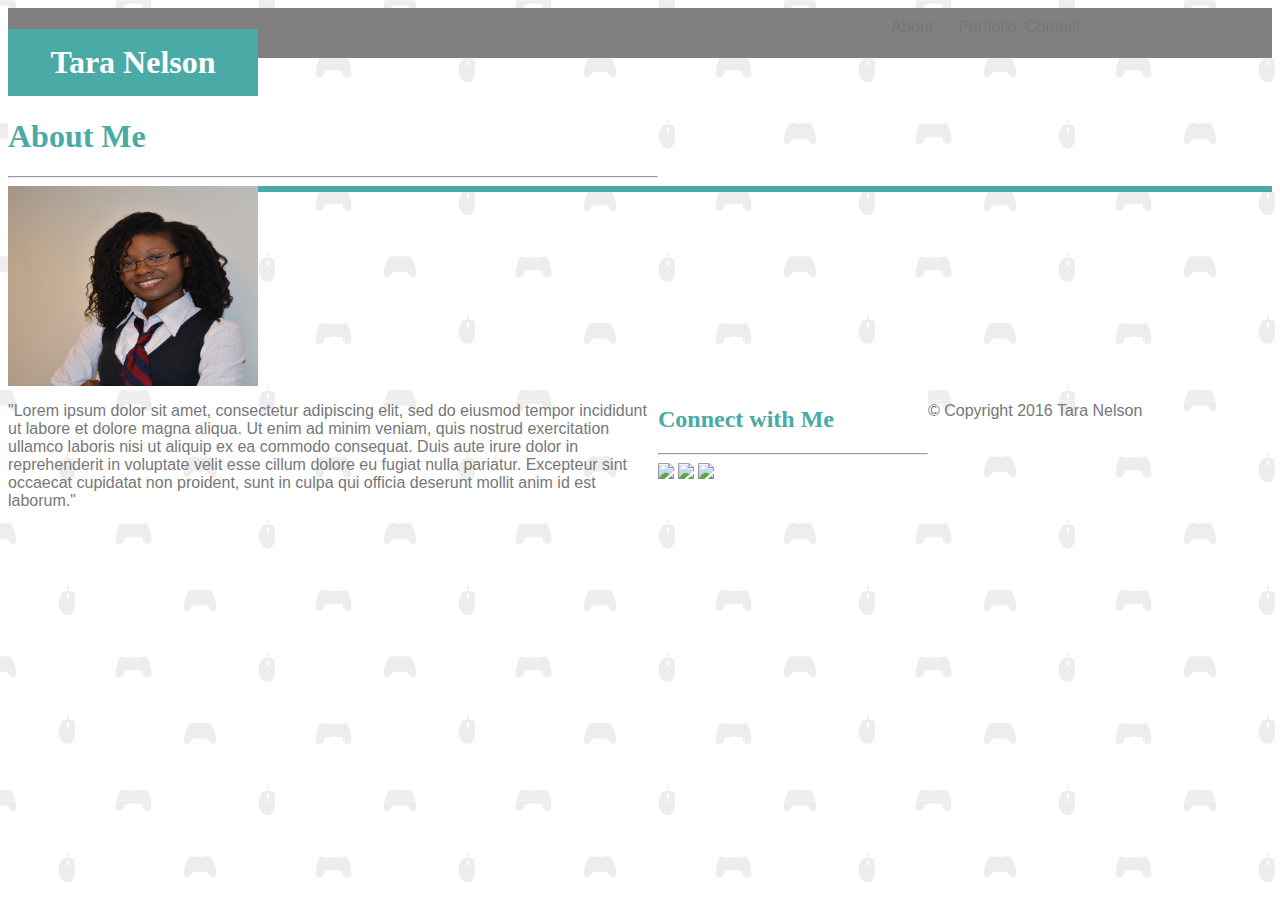
==== index.html @ e6927b61 "Adds background and some layout changes" ====
<!DOCTYPE html>
<html lang="en">
<head>
    <meta charset="UTF-8">
    <meta name="viewport" content="width=device-width, initial-scale=1.0">
    <meta http-equiv="X-UA-Compatible" content="ie=edge">
    <title>Tara's Portfolio</title>
    <link rel="stylesheet" type="text/css" href="assets/css/style.css"/>
</head>
<body>
    <div class="main-section">
        <header>
            <h1 id="title">Tara Nelson</h1>
            <div id="menu-item-push">
                <a href="index.html"><p class="menu-item">About</p></a>
                <a href="portfolio.html"><p class="menu-item">Portfolio</p></a>
                <a href="contact.html"><p class="menu-item">Contact</p></a>
            </div>
        </header>
        <div class="main-content">
            <h1>About Me</h1>
            <hr>
            <img src="assets/images/me_professional.jpg" alt="Tara Nelson, web developer" id="profile-picture" />
            <p>
                "Lorem ipsum dolor sit amet, consectetur adipiscing elit, sed do eiusmod tempor incididunt ut labore et dolore magna aliqua. Ut enim ad minim veniam, quis nostrud exercitation ullamco laboris nisi ut aliquip ex ea commodo consequat. Duis aute irure dolor in reprehenderit in voluptate velit esse cillum dolore eu fugiat nulla pariatur. Excepteur sint occaecat cupidatat non proident, sunt in culpa qui officia deserunt mollit anim id est laborum."
            </p>
        </div>
        <div class="side-bar">
            <h2>Connect with Me</h2>
            <hr>
            <div id="icons">
                <a href="https://github.com/Saluki-scribe" target="_blank"><img src="assets/images/icon_github.PNG" /></a>
                <a href="https://www.linkedin.com/in/tarabnelson/" target="_blank"><img src="assets/images/icon_linkedin.PNG" /></a>
                <a href="https://stackoverflow.com/users/8150349/tara-nelson?tab=profile" target="_blank"><img src="assets/images/icon_stackoverflow.PNG" /></a>
            </div>
        </div>
        <div id="stripe"></div>
        <footer>
            <p >&copy Copyright 2016 Tara Nelson</p>
        </footer>
    </div>
</body>
</html>
---- assets/css/style.css ----
body {
    background-image: url("../images/background.png");
}

h1, h2 {
    color: #4aaaa5;
    font-family: 'Georgia', Times, Times New Roman, serif;
}

p {
    color: #777777;
    font-family: 'Arial', 'Helvetica Neue', Helvetica, sans-serif;
    float: left;
}

#title {
    color: white;
    background-color: #4aaaa5;
    width: 250px;
    float: left;
    display: block;
    padding: 15px 0px;
    text-align: center;
}

#profile-picture {
    height: 200px;
    width: 250px;
    float: left;
}

span {
    background-color: #4aaaa5;
}

header {
    background-color: gray;
    height: 50px;
}
.menu-item {
    width: 15%;
    float: left;
    clear: right;
    margin: 10px 15px;
    
}
#menu-item-push { 
    float: right;
    margin-right: 150px; 
}
.main-content {
    background-color: white;
    width: 650px;
    /*margin: 13px 13px 13px 27px;*/
    clear: both;
}

.side-bar {
    background-color: white;
    width: 270px;
    float: left;
    clear: right;
}

#stripe {
    border: solid #4aaaa5;
}

footer {
    background-color: white;
}
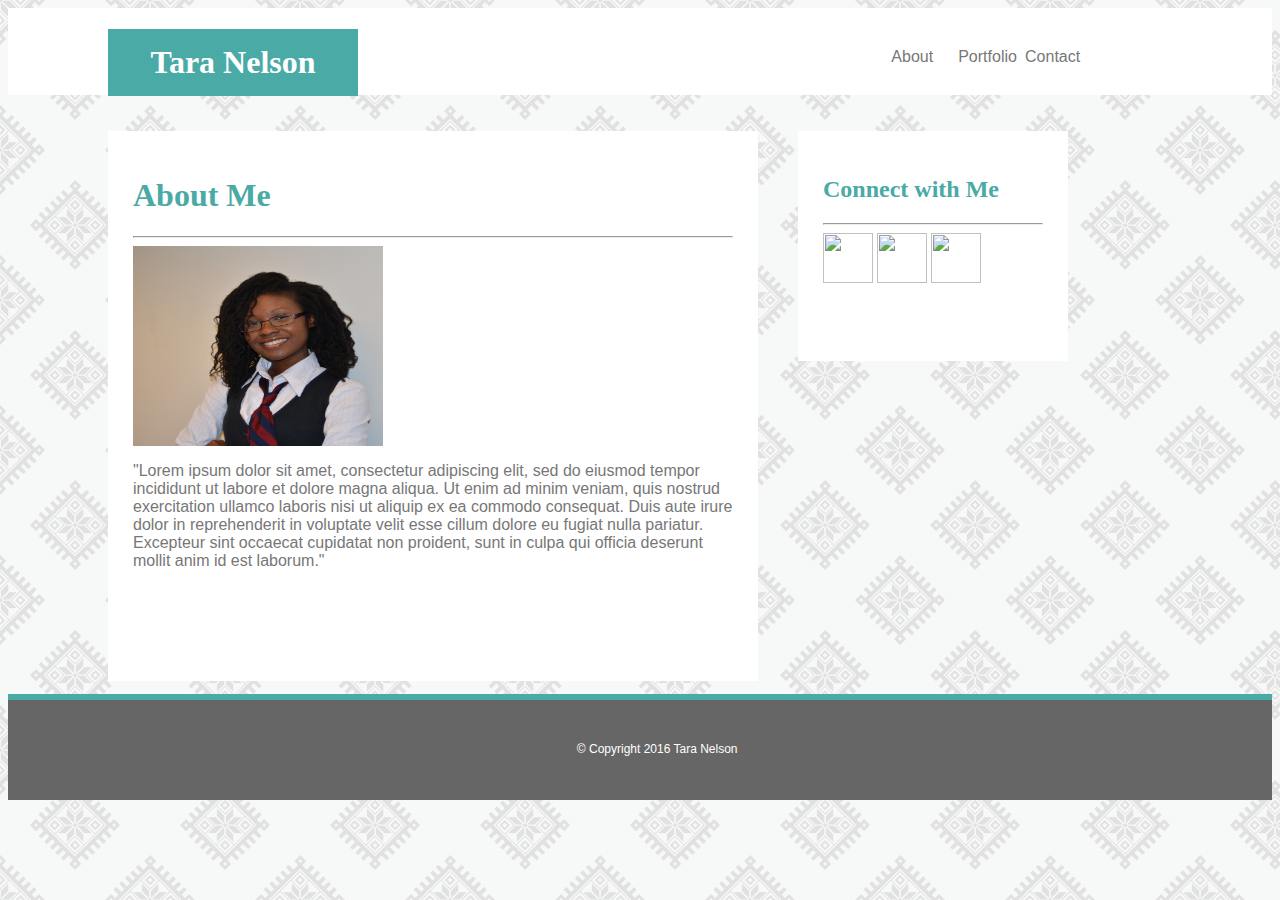
==== commit d19067e8: "Refines positioning for index.html page" ====
--- a/index.html
+++ b/index.html
@@ -5,10 +5,17 @@
     <meta name="viewport" content="width=device-width, initial-scale=1.0">
     <meta http-equiv="X-UA-Compatible" content="ie=edge">
     <title>Tara's Portfolio</title>
+
+    <link rel="stylesheet" type="text/css" href="reset.css" />    
     <link rel="stylesheet" type="text/css" href="assets/css/style.css"/>
 </head>
 <body>
+
+<!--Start code for all website page elements-->
+
     <div class="main-section">
+
+    <!--Start code for header and nav bar-->
         <header>
             <h1 id="title">Tara Nelson</h1>
             <div id="menu-item-push">
@@ -17,27 +24,56 @@
                 <a href="contact.html"><p class="menu-item">Contact</p></a>
             </div>
         </header>
+
+    <!--End code for header and nav bar-->
+
+    <!--Start code for main "about me" section-->
+
         <div class="main-content">
-            <h1>About Me</h1>
-            <hr>
-            <img src="assets/images/me_professional.jpg" alt="Tara Nelson, web developer" id="profile-picture" />
-            <p>
-                "Lorem ipsum dolor sit amet, consectetur adipiscing elit, sed do eiusmod tempor incididunt ut labore et dolore magna aliqua. Ut enim ad minim veniam, quis nostrud exercitation ullamco laboris nisi ut aliquip ex ea commodo consequat. Duis aute irure dolor in reprehenderit in voluptate velit esse cillum dolore eu fugiat nulla pariatur. Excepteur sint occaecat cupidatat non proident, sunt in culpa qui officia deserunt mollit anim id est laborum."
-            </p>
+            <div class="centered">
+                <h1>About Me</h1>
+                <hr>
+                <div class="about-content">
+                    <img src="assets/images/me_professional.jpg" alt="Tara Nelson, web developer" id="profile-picture" />
+                    <p>
+                        "Lorem ipsum dolor sit amet, consectetur adipiscing elit, sed do eiusmod tempor incididunt ut labore et dolore magna aliqua. Ut enim ad minim veniam, quis nostrud exercitation ullamco laboris nisi ut aliquip ex ea commodo consequat. Duis aute irure dolor in reprehenderit in voluptate velit esse cillum dolore eu fugiat nulla pariatur. Excepteur sint occaecat cupidatat non proident, sunt in culpa qui officia deserunt mollit anim id est laborum."
+                    </p>
+                </div>
+            </div>
         </div>
+
+    <!--End code for "about me" section-->
+
+    <!--Start code for the side bar-->
+
         <div class="side-bar">
+            <div class="centered">
             <h2>Connect with Me</h2>
             <hr>
-            <div id="icons">
-                <a href="https://github.com/Saluki-scribe" target="_blank"><img src="assets/images/icon_github.PNG" /></a>
-                <a href="https://www.linkedin.com/in/tarabnelson/" target="_blank"><img src="assets/images/icon_linkedin.PNG" /></a>
-                <a href="https://stackoverflow.com/users/8150349/tara-nelson?tab=profile" target="_blank"><img src="assets/images/icon_stackoverflow.PNG" /></a>
+            <div id="side-align">
+                <a href="https://github.com/Saluki-scribe" target="_blank"><img src="assets/images/icon_github.PNG" class="icon-item" height ="50" width="50"/></a
+                    >
+                <a href="https://www.linkedin.com/in/tarabnelson/" target="_blank"><img src="assets/images/icon_linkedin.PNG" class="icon-item" height ="50" width="50"/></a>
+                
+                <a href="https://stackoverflow.com/users/8150349/tara-nelson?tab=profile" target="_blank"><img src="assets/images/icon_stackoverflow.PNG" class="icon-item" height ="50" width="50"/></a>
+            </div>
             </div>
         </div>
+
+    <!--End code for the side bar-->
+
+    <!--Start code for decorative stripe and footer-->
+
         <div id="stripe"></div>
         <footer>
-            <p >&copy Copyright 2016 Tara Nelson</p>
+            <p id="copy-text">&copy Copyright 2016 Tara Nelson</p>
         </footer>
+
+    <!--End code for footer-->
+    
     </div>
+
+<!-- End code for all website page elements-->
+
 </body>
 </html>--- a/assets/css/style.css
+++ b/assets/css/style.css
@@ -1,5 +1,5 @@
 body {
-    background-image: url("../images/background.png");
+    background-image: url("../images/eight_horns.png");
 }
 
 h1, h2 {
@@ -20,6 +20,7 @@
     float: left;
     display: block;
     padding: 15px 0px;
+    margin-left: 100px;
     text-align: center;
 }
 
@@ -34,14 +35,16 @@
 }
 
 header {
-    background-color: gray;
+    background-color: white;
     height: 50px;
+    padding-bottom: 37px;
+    margin: 0;
 }
 .menu-item {
     width: 15%;
     float: left;
     clear: right;
-    margin: 10px 15px;
+    margin: 40px 15px;
     
 }
 #menu-item-push { 
@@ -51,21 +54,63 @@
 .main-content {
     background-color: white;
     width: 650px;
-    /*margin: 13px 13px 13px 27px;*/
+    height: 550px;
+    margin: 13px 13px 13px 100px;
+    float: left;
+    clear: both;
+}
+.centered {
+    padding: 25px;
+}
+
+/*.about-content {
+    float: left;
+}
+*/
+
+/*.icon-element {
+    height: 30px;
+    width: 30px;
+    float: left;
+    clear: both;
+}*/
+
+
+/*#side-align {
+    background-color: white;
+    width: 270px;
+    float: left;
+    clear: right;
+    margin: 0px;
+}*/
+
+#stripe {
+    border: solid #4aaaa5;
     clear: both;
 }
 
 .side-bar {
     background-color: white;
+    height: 230px;
     width: 270px;
+    margin-left: 27px;
+    margin-top: 13px;
     float: left;
     clear: right;
 }
 
-#stripe {
-    border: solid #4aaaa5;
+#copy-text {
+    position: relative;
+    top: 30%;
+    left: 45%;
+    color: white;
+    font-size: 12px;
+    text-align: center;    
 }
 
 footer {
-    background-color: white;
-}+    position: relative;
+    background-color: #666666;
+    height: 100px;
+    clear: both;
+}
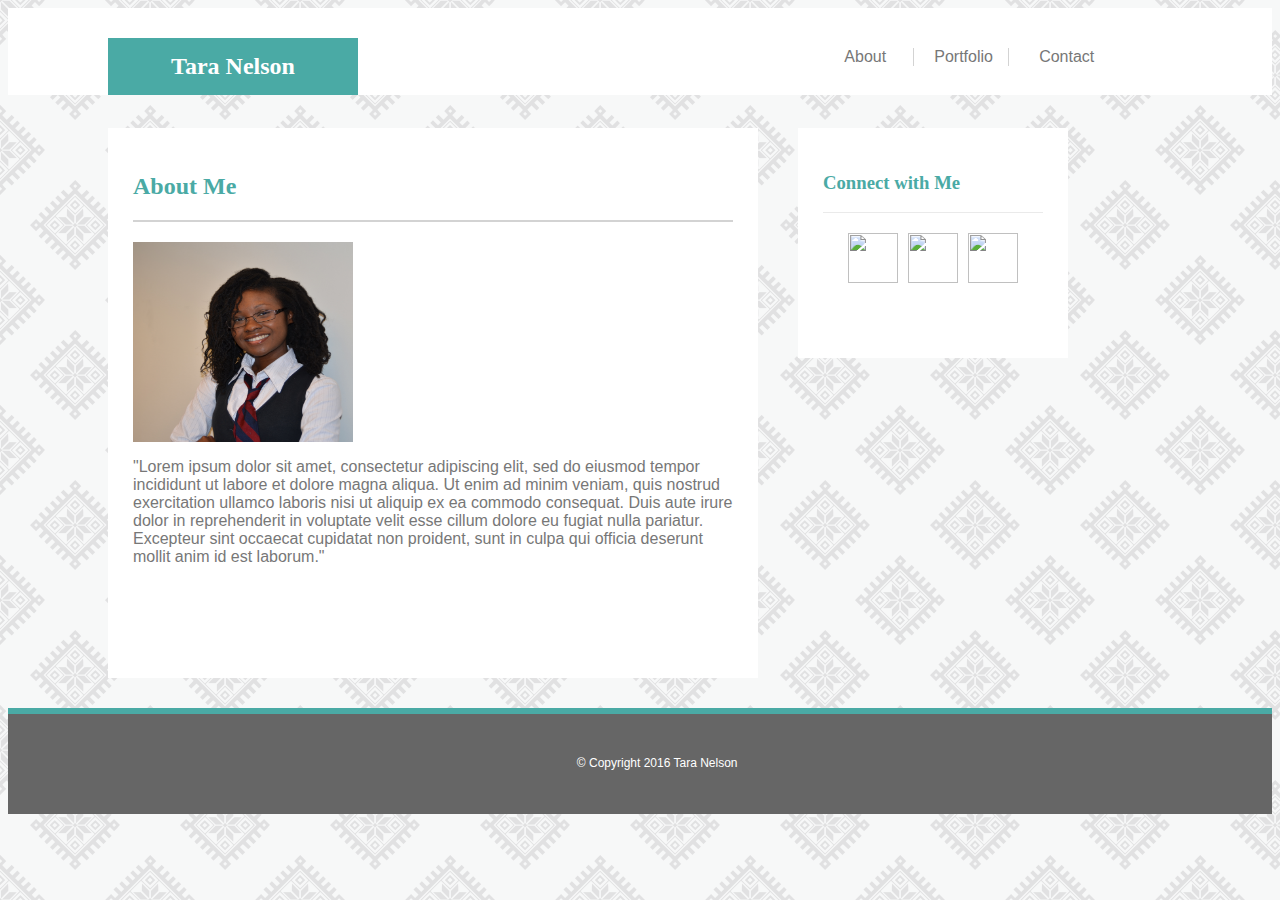
==== commit 1b7c3a6e: "Completes portfolio.html page" ====
--- a/index.html
+++ b/index.html
@@ -17,10 +17,10 @@
 
     <!--Start code for header and nav bar-->
         <header>
-            <h1 id="title">Tara Nelson</h1>
+            <h2 id="title">Tara Nelson</h2>
             <div id="menu-item-push">
                 <a href="index.html"><p class="menu-item">About</p></a>
-                <a href="portfolio.html"><p class="menu-item">Portfolio</p></a>
+                <a href="portfolio.html"><p class="menu-item border-item">Portfolio</p></a>
                 <a href="contact.html"><p class="menu-item">Contact</p></a>
             </div>
         </header>
@@ -31,8 +31,8 @@
 
         <div class="main-content">
             <div class="centered">
-                <h1>About Me</h1>
-                <hr>
+                <h2>About Me</h2>
+                <div id="main-content-line"></div>
                 <div class="about-content">
                     <img src="assets/images/me_professional.jpg" alt="Tara Nelson, web developer" id="profile-picture" />
                     <p>
@@ -48,9 +48,9 @@
 
         <div class="side-bar">
             <div class="centered">
-            <h2>Connect with Me</h2>
-            <hr>
-            <div id="side-align">
+            <h3>Connect with Me</h3>
+            <div id="side-content-line"></div>
+            <div id="icon-align">
                 <a href="https://github.com/Saluki-scribe" target="_blank"><img src="assets/images/icon_github.PNG" class="icon-item" height ="50" width="50"/></a
                     >
                 <a href="https://www.linkedin.com/in/tarabnelson/" target="_blank"><img src="assets/images/icon_linkedin.PNG" class="icon-item" height ="50" width="50"/></a>
--- a/assets/css/style.css
+++ b/assets/css/style.css
@@ -2,7 +2,7 @@
     background-image: url("../images/eight_horns.png");
 }
 
-h1, h2 {
+h1, h2, h3 {
     color: #4aaaa5;
     font-family: 'Georgia', Times, Times New Roman, serif;
 }
@@ -20,13 +20,14 @@
     float: left;
     display: block;
     padding: 15px 0px;
+    margin-top: 30px;
     margin-left: 100px;
     text-align: center;
 }
 
 #profile-picture {
     height: 200px;
-    width: 250px;
+    width: 220px;
     float: left;
 }
 
@@ -45,48 +46,46 @@
     float: left;
     clear: right;
     margin: 40px 15px;
-    
-}
+}
+
 #menu-item-push { 
     float: right;
     margin-right: 150px; 
 }
+
+.border-item {
+    border: solid 1px lightgray; 
+    border-top: white;
+    border-bottom: white;
+    padding: 0 30px 0 20px;
+    margin-left: 10px;
+}
 .main-content {
     background-color: white;
     width: 650px;
     height: 550px;
-    margin: 13px 13px 13px 100px;
-    float: left;
-    clear: both;
-}
+    margin: 13px 13px 30px 100px;
+    float: left;
+    clear: both;
+}
+
+.main-content-portfolio {
+    background-color: white;
+    width: 650px;
+    height: 800px;
+    margin: 13px 13px 30px 100px;
+    float: left;
+    clear: both;
+}
+
+#main-content-line {
+    background-color: lightgray;
+    height: 2px;
+    margin-bottom: 20px;
+}
+
 .centered {
     padding: 25px;
-}
-
-/*.about-content {
-    float: left;
-}
-*/
-
-/*.icon-element {
-    height: 30px;
-    width: 30px;
-    float: left;
-    clear: both;
-}*/
-
-
-/*#side-align {
-    background-color: white;
-    width: 270px;
-    float: left;
-    clear: right;
-    margin: 0px;
-}*/
-
-#stripe {
-    border: solid #4aaaa5;
-    clear: both;
 }
 
 .side-bar {
@@ -99,6 +98,97 @@
     clear: right;
 }
 
+#side-content-line {
+    background-color: #EAEAEA;
+    height: 1px;
+    margin-bottom: 20px;
+}
+
+
+#icon-align a {
+    margin: 3px;
+}
+
+#icon-align {
+    text-align: center;
+    margin-top: 20px;
+}
+
+.portfolio-align {
+    margin: 40px;
+}
+
+.portfolio-align img {
+    position: relative;
+    padding: 0px;
+    margin: 10px;
+    height: 190px;
+    width: 240px;
+    float: left;
+}
+.portfolio-align p {
+    padding: 10px 0;
+    width: 240px;
+    text-align: center;
+    color: white;
+    background-color: #4aaaa5;
+}
+
+
+#text-block-1 {
+    position: absolute;
+    left: 183px;
+    bottom: 315px;
+}
+#text-block-2 {
+    position: absolute;
+    left: 443px;
+    bottom: 315px;
+}
+#text-block-3 {
+    position: absolute;
+    left: 183px;
+    bottom: 103px;
+}
+#text-block-4 {
+    position: absolute;
+    left: 443px;
+    bottom: 103px;
+}
+#text-block-5 {
+    position: absolute;
+    left: 183px;
+    bottom: -100px;    
+}
+
+
+/*.portfolio-align p {
+    padding: 10px 0;
+    margin-top: -50px;
+    margin-left: 0px;
+    width: 240px;
+    float: left;
+    text-align: center;
+    color: white;
+    background-color: #4aaaa5;
+}*/
+
+
+/*#portfolio-heading {
+    color: white;
+    background-color: #4aaaa5;
+    width: 240px;
+    display: block;
+    padding: 15px 0px;
+    text-align: center;
+    clear: both;
+}
+*/
+#stripe {
+    border: solid #4aaaa5;
+    clear: both;
+}
+
 #copy-text {
     position: relative;
     top: 30%;
@@ -114,3 +204,26 @@
     height: 100px;
     clear: both;
 }
+
+
+
+/*.about-content {
+    float: left;
+}
+*/
+
+/*.icon-element {
+    height: 30px;
+    width: 30px;
+    float: left;
+    clear: both;
+}*/
+
+
+/*#side-align {
+    background-color: white;
+    width: 270px;
+    float: left;
+    clear: right;
+    margin: 0px;
+}*/
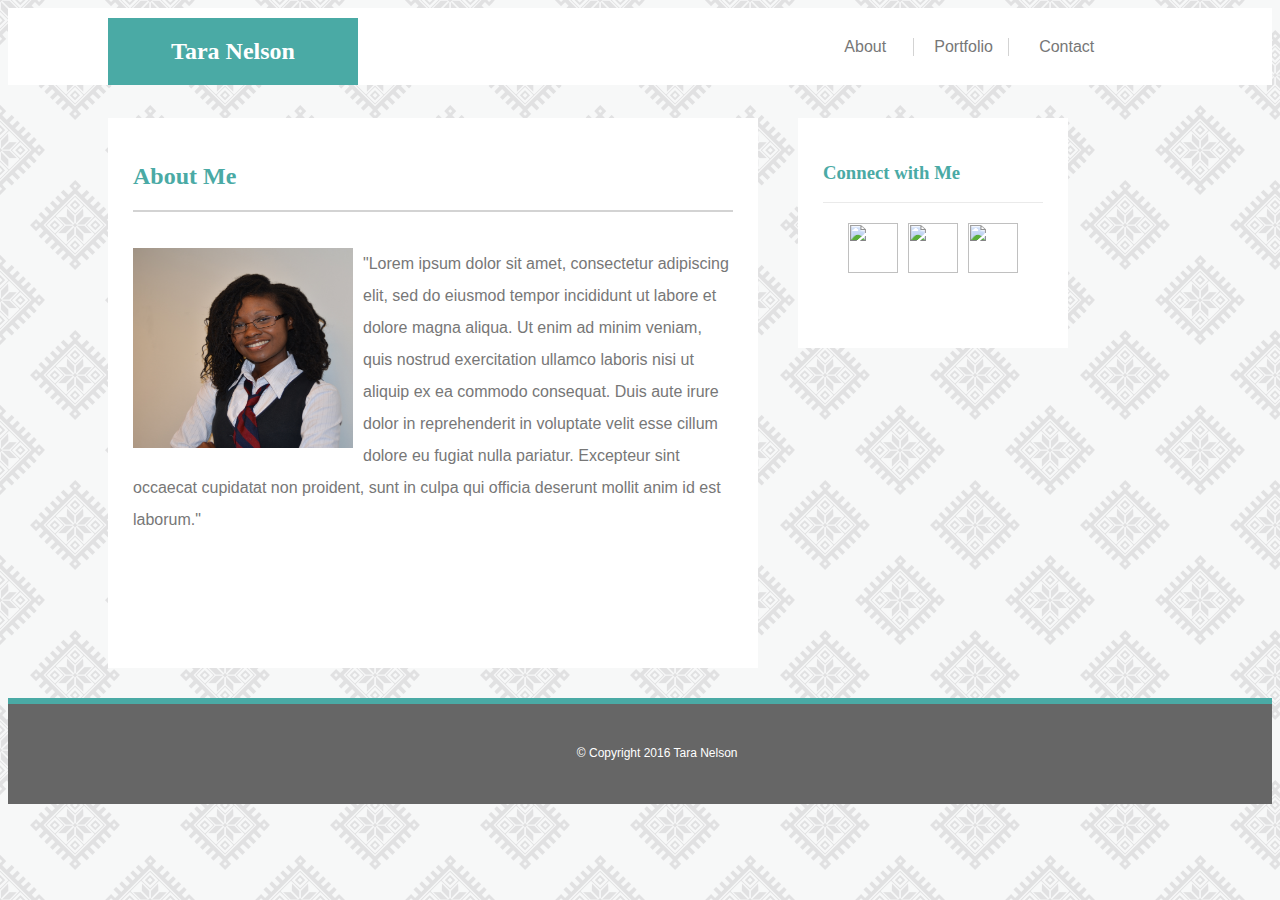
==== commit c098c892: "Final project" ====
--- a/index.html
+++ b/index.html
@@ -34,8 +34,9 @@
                 <h2>About Me</h2>
                 <div id="main-content-line"></div>
                 <div class="about-content">
-                    <img src="assets/images/me_professional.jpg" alt="Tara Nelson, web developer" id="profile-picture" />
                     <p>
+                        <img src="assets/images/me_professional.jpg" alt="Tara Nelson, web developer" id="profile-picture" />
+
                         "Lorem ipsum dolor sit amet, consectetur adipiscing elit, sed do eiusmod tempor incididunt ut labore et dolore magna aliqua. Ut enim ad minim veniam, quis nostrud exercitation ullamco laboris nisi ut aliquip ex ea commodo consequat. Duis aute irure dolor in reprehenderit in voluptate velit esse cillum dolore eu fugiat nulla pariatur. Excepteur sint occaecat cupidatat non proident, sunt in culpa qui officia deserunt mollit anim id est laborum."
                     </p>
                 </div>
--- a/assets/css/style.css
+++ b/assets/css/style.css
@@ -19,8 +19,8 @@
     width: 250px;
     float: left;
     display: block;
-    padding: 15px 0px;
-    margin-top: 30px;
+    padding: 20px 0px;
+    margin-top: 10px;
     margin-left: 100px;
     text-align: center;
 }
@@ -29,6 +29,7 @@
     height: 200px;
     width: 220px;
     float: left;
+    margin-right: 10px;
 }
 
 span {
@@ -37,7 +38,7 @@
 
 header {
     background-color: white;
-    height: 50px;
+    height: 40px;
     padding-bottom: 37px;
     margin: 0;
 }
@@ -45,7 +46,7 @@
     width: 15%;
     float: left;
     clear: right;
-    margin: 40px 15px;
+    margin: 30px 15px;
 }
 
 #menu-item-push { 
@@ -114,6 +115,40 @@
     margin-top: 20px;
 }
 
+input[type=text], select, textarea {
+    width: 100%;
+    padding: 8px;
+    border: 1px solid #ccc;
+    box-sizing: border-box;
+    margin-top: 6px;
+    margin-bottom: 16px;
+    resize: vertical;
+}
+
+input[type=email], select, textarea {
+    width: 100%;
+    padding: 8px;
+    border: 1px solid #ccc;
+    box-sizing: border-box;
+    margin-top: 6px;
+    margin-bottom: 16px;
+    resize: vertical;
+}
+
+input[type=submit] {
+    background-color: #4aaaa5;
+    color: white;
+    padding: 8px 20px;
+    border: none;
+    cursor: pointer; 
+}
+
+input[type=submit]:hover {
+    background-color: #3E908C;
+}
+
+
+
 .portfolio-align {
     margin: 40px;
 }
@@ -207,10 +242,14 @@
 
 
 
-/*.about-content {
-    float: left;
-}
-*/
+.about-content {
+    float: left;
+    
+}
+
+.about-content p {
+    line-height: 2;
+}
 
 /*.icon-element {
     height: 30px;
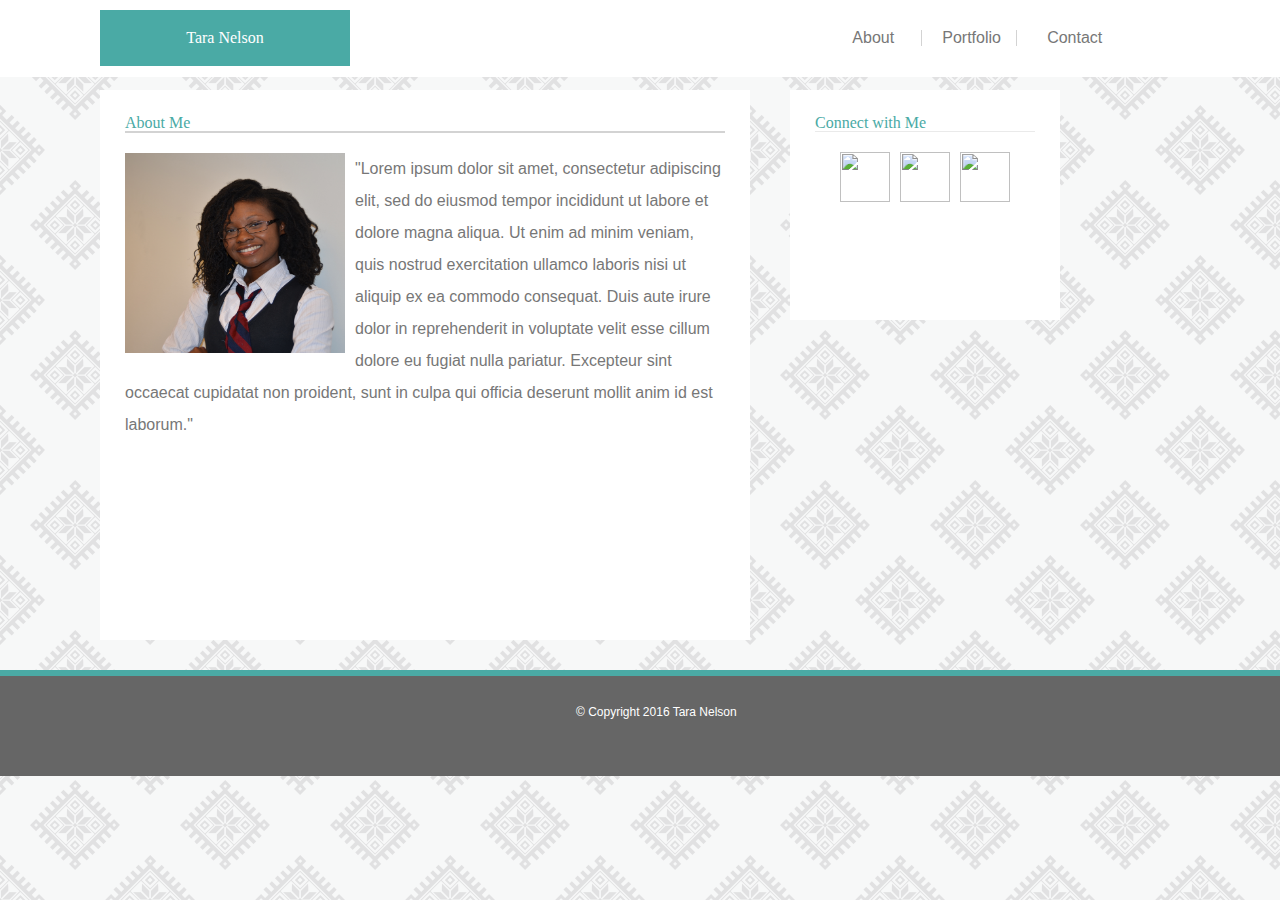
==== commit 6281ef7d: "fix reset.css link in head of website pages" ====
--- a/index.html
+++ b/index.html
@@ -6,7 +6,7 @@
     <meta http-equiv="X-UA-Compatible" content="ie=edge">
     <title>Tara's Portfolio</title>
 
-    <link rel="stylesheet" type="text/css" href="reset.css" />    
+    <link rel="stylesheet" type="text/css" href="assets/css/reset.css" />    
     <link rel="stylesheet" type="text/css" href="assets/css/style.css"/>
 </head>
 <body>
--- a/assets/css/style.css
+++ b/assets/css/style.css
@@ -4,7 +4,7 @@
 
 h1, h2, h3 {
     color: #4aaaa5;
-    font-family: 'Georgia', Times, Times New Roman, serif;
+    font-family: 'Georgia', Times, serif;
 }
 
 p {
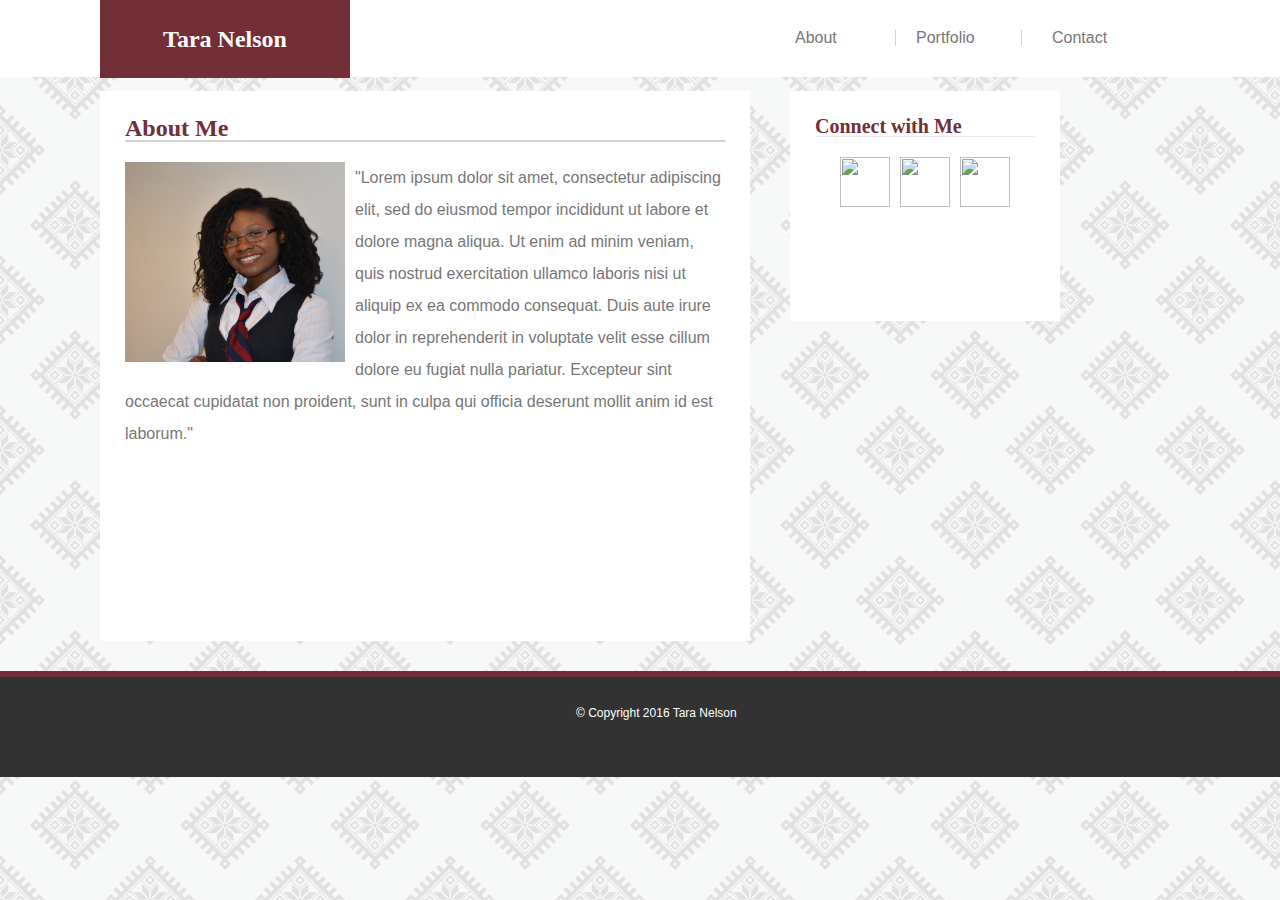
==== commit 8d054d8a: "Recreated static banners for portfolio images so they don't move around when browser size adjusted." ====
--- a/index.html
+++ b/index.html
@@ -6,8 +6,8 @@
     <meta http-equiv="X-UA-Compatible" content="ie=edge">
     <title>Tara's Portfolio</title>
 
-    <link rel="stylesheet" type="text/css" href="assets/css/reset.css" />    
-    <link rel="stylesheet" type="text/css" href="assets/css/style.css"/>
+    <link rel="stylesheet" type="text/css" href="assets/reset.css" />    
+    <link rel="stylesheet" type="text/css" href="assets/style.css"/>
 </head>
 <body>
 
--- a/assets/style.css
+++ b/assets/style.css
@@ -0,0 +1,320 @@
+body {
+    background-image: url("images/eight_horns.png");
+}
+
+/*Fonts*/
+
+h1 {
+    color: #722f37;
+    font-family: 'Georgia', Times, serif;
+    font-size: 30px;
+    font-weight: bold;
+}
+
+h2 {
+    color: #722f37;
+    font-family: 'Georgia', Times, serif;
+    font-size: 24px;
+    font-weight: bold;
+}
+
+h3 {
+    color: #722f37;
+    font-family: 'Georgia', Times, serif;
+    font-size: 20px;
+    font-weight: bold;
+}
+
+p {
+    color: #777777;
+    font-family: 'Arial', 'Helvetica Neue', Helvetica, sans-serif;
+    float: left;
+}
+
+/*HEADER and Nav Bar*/
+
+header {
+    background-color: white;
+    height: 40px;
+    width: 100%;
+    padding-bottom: 37px;
+    margin: 0;
+}
+
+#title {
+    color: white;
+    background-color: #722f37;
+    width: 250px;
+    float: left;
+    display: block;
+    padding: 27px 0px;
+    margin-left: 100px;
+    text-align: center;
+}
+
+.menu-item {
+    width: 15%;
+    /*float: left;*/
+    /*clear: left;*/
+    margin: 30px 15px;
+}
+
+#menu-item-push { 
+    float: right;
+    width: 500px; 
+}
+
+.border-item {
+    border: solid 1px lightgray; 
+    border-top: white;
+    border-bottom: white;
+    padding: 0 30px 0 20px;
+    margin-left: 10px;
+}
+
+/*Main Content Section*/
+
+.main-content {
+    background-color: white;
+    width: 650px;
+    height: 550px;
+    margin: 13px 13px 30px 100px;
+    float: left;
+    clear: both;
+}
+
+#main-content-line {
+    background-color: lightgray;
+    height: 2px;
+    margin-bottom: 20px;
+}
+
+.side-bar {
+    background-color: white;
+    height: 230px;
+    width: 270px;
+    margin-left: 27px;
+    margin-top: 13px;
+    float: left;
+    clear: right;
+}
+
+#side-content-line {
+    background-color: #EAEAEA;
+    height: 1px;
+    margin-bottom: 20px;
+}
+
+#icon-align a {
+    margin: 3px;
+}
+
+#icon-align {
+    text-align: center;
+    margin-top: 20px;
+}
+
+/*Centers the "About Me" and "Connect with Me" titles*/
+.centered {
+    padding: 25px;
+}
+
+/*ABOUT Main Content Section*/
+
+#profile-picture {
+    height: 200px;
+    width: 220px;
+    float: left;
+    margin-right: 10px;
+}
+
+.about-content {
+    float: left;
+    
+}
+
+.about-content p {
+    line-height: 2;
+}
+
+/*PORTFOLIO Main Content Section*/
+.main-content-portfolio {
+    background-color: white;
+    width: 650px;
+    height: 800px;
+    margin: 13px 13px 30px 100px;
+    float: left;
+    clear: both;
+}
+
+.portfolio-container {
+    height: 650px;
+    width: 600px;
+    margin: auto;
+}
+
+.portfolio-container p {
+    display: block;
+    width: 250px;
+    text-align: center;
+    background-color: #722f37;
+    padding: 10px;
+    color: white;
+    font-weight: bold;
+}
+
+#cyoa-pic {
+    height: 180px;
+    width: 270px;
+    background: url(images/me_princess.jpg)100% 0 no-repeat;
+    margin: 10px;
+    float: left;
+}
+
+#hanged-pic {
+    height: 180px;
+    width: 270px;
+    background: url(images/demon_cookie.jpg)100% 0 no-repeat;
+    margin: 10px;
+    float: right;
+}
+
+#rpg-pic {
+    height: 180px;
+    width: 270px;
+    background: url(images/demon_cookie.jpg)100% 0 no-repeat;
+    margin: 10px;
+    float: left;
+}
+
+#trivia-pic {
+    height: 180px;
+    width: 270px;
+    background: url(images/demon_cookie.jpg)100% 0 no-repeat;
+    margin: 10px;
+    float: right;
+}
+
+#horror-pic {
+    height: 180px;
+    width: 270px;
+    background: url(images/demon_cookie.jpg)100% 0 no-repeat;
+    margin: 10px;
+    float: left;
+}
+
+#monster-pic {
+    height: 180px;
+    width: 270px;
+    background: url(images/demon_cookie.jpg)100% 0 no-repeat;
+    margin: 10px;
+    float: right;
+}
+
+/* ORIGINAL PORTFOLIO CSS
+
+
+
+.portfolio-align {
+    margin: 40px;
+}
+
+.portfolio-align img {
+    position: relative;
+    padding: 0px;
+    margin: 10px;
+    height: 190px;
+    width: 240px;
+    float: left;
+}
+.portfolio-align p {
+    padding: 10px 0;
+    width: 240px;
+    text-align: center;
+    color: white;
+    background-color: #722f37;
+}
+
+#text-block-1 {
+    position: absolute;
+    left: 175px;
+    bottom: 250px;
+}
+#text-block-2 {
+    position: absolute;
+    left: 435px;
+    bottom: 250px;
+}
+#text-block-3 {
+    position: absolute;
+    left: 175px;
+    bottom: 40px;
+}
+#text-block-4 {
+    position: absolute;
+    left: 435px;
+    bottom: 40px;
+}
+#text-block-5 {
+    position: absolute;
+    left: 175px;
+    bottom: -170px;    
+}
+*/
+/*CONTACT Main Content Section*/
+
+input[type=text], select, textarea {
+    width: 100%;
+    padding: 8px;
+    border: 1px solid #ccc;
+    box-sizing: border-box;
+    margin-top: 6px;
+    margin-bottom: 16px;
+    resize: vertical;
+}
+
+input[type=email], select, textarea {
+    width: 100%;
+    padding: 8px;
+    border: 1px solid #ccc;
+    box-sizing: border-box;
+    margin-top: 6px;
+    margin-bottom: 16px;
+    resize: vertical;
+}
+
+input[type=submit] {
+    background-color: #722f37;
+    color: white;
+    padding: 8px 20px;
+    border: none;
+    cursor: pointer; 
+}
+
+input[type=submit]:hover {
+    background-color: #722f37;
+}
+
+
+/*FOOTER*/
+
+#stripe {
+    border: solid #722f37;
+    clear: both;
+}
+
+#copy-text {
+    position: relative;
+    top: 30%;
+    left: 45%;
+    color: white;
+    font-size: 12px;
+    text-align: center;    
+}
+
+footer {
+    position: relative;
+    background-color: #323232;
+    height: 100px;
+    clear: both;
+}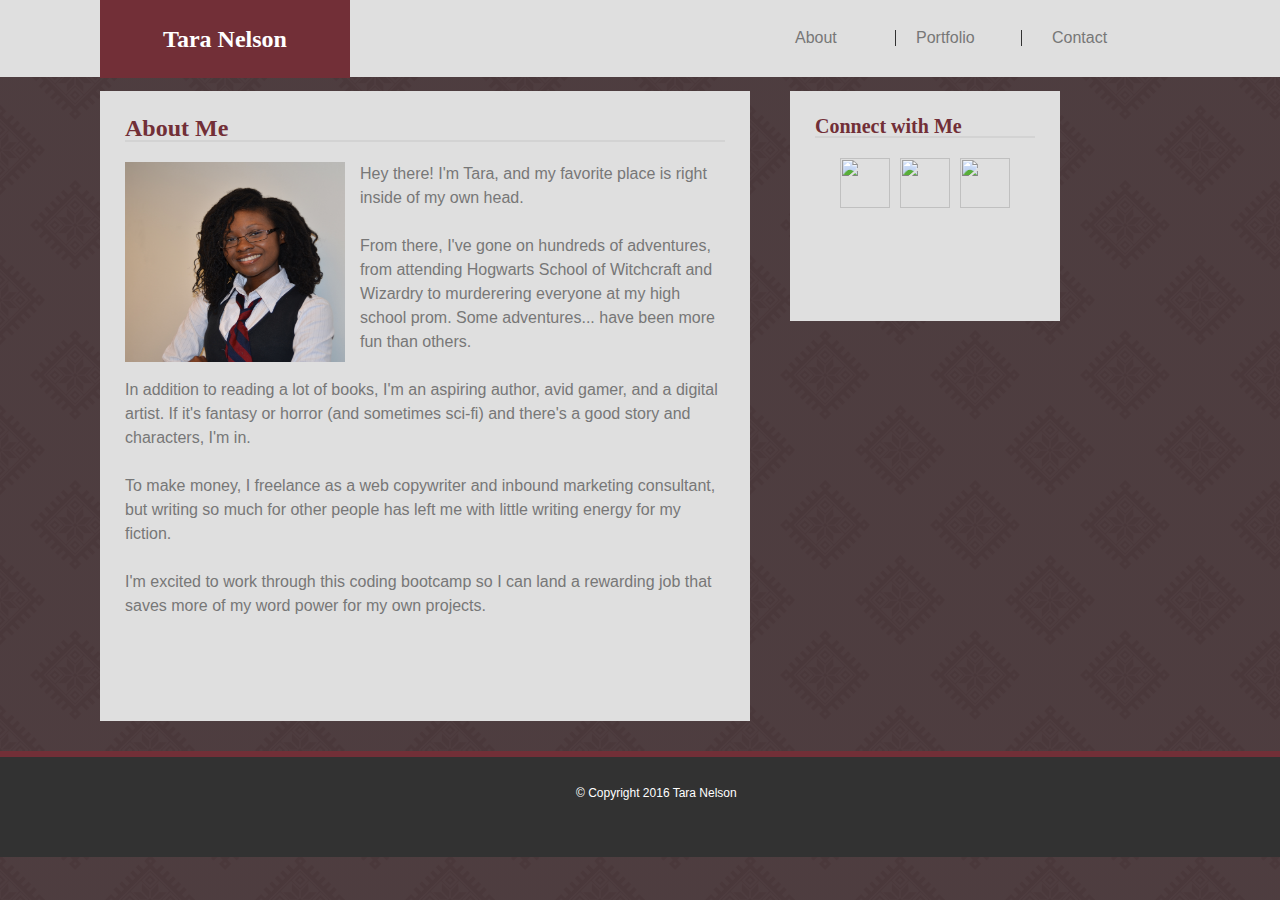
==== commit c91e33d5: "Finalized basic-portfolio. Added actual content to About Me page." ====
--- a/index.html
+++ b/index.html
@@ -37,7 +37,15 @@
                     <p>
                         <img src="assets/images/me_professional.jpg" alt="Tara Nelson, web developer" id="profile-picture" />
 
-                        "Lorem ipsum dolor sit amet, consectetur adipiscing elit, sed do eiusmod tempor incididunt ut labore et dolore magna aliqua. Ut enim ad minim veniam, quis nostrud exercitation ullamco laboris nisi ut aliquip ex ea commodo consequat. Duis aute irure dolor in reprehenderit in voluptate velit esse cillum dolore eu fugiat nulla pariatur. Excepteur sint occaecat cupidatat non proident, sunt in culpa qui officia deserunt mollit anim id est laborum."
+                        Hey there! I'm Tara, and my favorite place is right inside of my own head. 
+                        <br><br>
+                        From there, I've gone on hundreds of adventures, from attending Hogwarts School of Witchcraft and Wizardry to murderering everyone at my high school prom. Some adventures... have been more fun than others.
+                        <br><br>
+                        In addition to reading a lot of books, I'm an aspiring author, avid gamer, and a digital artist. If it's fantasy or horror (and sometimes sci-fi) and there's a good story and characters, I'm in.
+                        <br><br>
+                        To make money, I freelance as a web copywriter and inbound marketing consultant, but writing so much for other people has left me with little writing energy for my fiction.
+                        <br><br>
+                        I'm excited to work through this coding bootcamp so I can land a rewarding job that saves more of my word power for my own projects. 
                     </p>
                 </div>
             </div>
@@ -63,9 +71,8 @@
 
     <!--End code for the side bar-->
 
-    <!--Start code for decorative stripe and footer-->
+    <!--Start code for footer-->
 
-        <div id="stripe"></div>
         <footer>
             <p id="copy-text">&copy Copyright 2016 Tara Nelson</p>
         </footer>
--- a/assets/style.css
+++ b/assets/style.css
@@ -1,5 +1,11 @@
 body {
-    background-image: url("images/eight_horns.png");
+    background: 
+    linear-gradient(
+        rgba(36, 14, 17, 0.80),
+        rgba(36, 14, 17, 0.80)
+    ),
+
+    url("images/eight_horns.png");
 }
 
 /*Fonts*/
@@ -34,7 +40,7 @@
 /*HEADER and Nav Bar*/
 
 header {
-    background-color: white;
+    background-color: #DFDFDF;
     height: 40px;
     width: 100%;
     padding-bottom: 37px;
@@ -65,23 +71,14 @@
 }
 
 .border-item {
-    border: solid 1px lightgray; 
-    border-top: white;
-    border-bottom: white;
+    border: solid 1px #323232; 
+    border-top: #DFDFDF;
+    border-bottom: #DFDFDF;
     padding: 0 30px 0 20px;
     margin-left: 10px;
 }
 
 /*Main Content Section*/
-
-.main-content {
-    background-color: white;
-    width: 650px;
-    height: 550px;
-    margin: 13px 13px 30px 100px;
-    float: left;
-    clear: both;
-}
 
 #main-content-line {
     background-color: lightgray;
@@ -90,7 +87,7 @@
 }
 
 .side-bar {
-    background-color: white;
+    background-color: #DFDFDF;
     height: 230px;
     width: 270px;
     margin-left: 27px;
@@ -100,8 +97,8 @@
 }
 
 #side-content-line {
-    background-color: #EAEAEA;
-    height: 1px;
+    background-color: lightgray;
+    height: 1.5px;
     margin-bottom: 20px;
 }
 
@@ -121,11 +118,21 @@
 
 /*ABOUT Main Content Section*/
 
+.main-content {
+    background-color: #DFDFDF;
+    width: 650px;
+    height: 600px;
+    margin: 13px 13px 30px 100px;
+    float: left;
+    clear: both;
+    padding-bottom: 30px;
+}
+
 #profile-picture {
     height: 200px;
     width: 220px;
     float: left;
-    margin-right: 10px;
+    margin-right: 15px;
 }
 
 .about-content {
@@ -134,12 +141,12 @@
 }
 
 .about-content p {
-    line-height: 2;
+    line-height: 1.5;
 }
 
 /*PORTFOLIO Main Content Section*/
 .main-content-portfolio {
-    background-color: white;
+    background-color: #dfdfdf;
     width: 650px;
     height: 800px;
     margin: 13px 13px 30px 100px;
@@ -157,16 +164,102 @@
     display: block;
     width: 250px;
     text-align: center;
-    background-color: #722f37;
+    background-color: #323232;
     padding: 10px;
+    margin-top: 135px;
     color: white;
-    font-weight: bold;
-}
+    font-weight: bold;    
+    opacity: .7;
+}
+
+/*Hover effects*/
+
+#cyoa-pic:hover {
+    height: 180px;
+    width: 270px;
+    background:      linear-gradient(
+        rgba(0, 0, 0, 0),
+        rgba(0, 0, 0, 0)
+    ),
+    url(images/cyoa.jpg) center no-repeat;
+    background-size: 100% 100%;
+    margin: 10px;
+}
+
+#hanged-pic:hover {
+    height: 180px;
+    width: 270px;
+    background:      linear-gradient(
+        rgba(0, 0, 0, 0),
+        rgba(0, 0, 0, 0)
+    ),
+    url(images/hanged.jpg) center no-repeat;
+    background-size: 100% 100%;
+    margin: 10px;
+}
+
+#rpg-pic:hover {
+    height: 180px;
+    width: 270px;
+    background:      linear-gradient(
+        rgba(0, 0, 0, 0),
+        rgba(0, 0, 0, 0)
+    ),
+    url(images/rpg.jpg) center no-repeat;
+    background-size: 100% 100%;
+    margin: 10px;
+}
+
+#trivia-pic:hover {
+    height: 180px;
+    width: 270px;
+    background:      linear-gradient(
+        rgba(0, 0, 0, 0),
+        rgba(0, 0, 0, 0)
+    ),
+    url(images/trivia.jpg) center no-repeat;
+    background-size: 100% 100%;
+    margin: 10px;
+}
+
+#horror-pic:hover {
+    height: 180px;
+    width: 270px;
+    background:      linear-gradient(
+        rgba(0, 0, 0, 0),
+        rgba(0, 0, 0, 0)
+    ),
+    url(images/horror.jpg) center no-repeat;
+    background-size: 100% 100%;
+    margin: 10px;
+}
+
+#monster-pic:hover {
+    height: 180px;
+    width: 270px;
+    background:      linear-gradient(
+        rgba(0, 0, 0, 0),
+        rgba(0, 0, 0, 0)
+    ),
+    url(images/monster.jpg) center no-repeat;
+    background-size: 100% 100%;
+    margin: 10px;
+}
+
+/*Hover effect END*/
+
+/*Portfolio images*/
 
 #cyoa-pic {
     height: 180px;
     width: 270px;
-    background: url(images/me_princess.jpg)100% 0 no-repeat;
+    background:      
+    linear-gradient(
+        rgba(0, 0, 0, .5),
+        rgba(0, 0, 0, .5)
+    ),
+    url(images/cyoa.jpg) center no-repeat;
+    background-size: 100% 100%;
     margin: 10px;
     float: left;
 }
@@ -174,7 +267,13 @@
 #hanged-pic {
     height: 180px;
     width: 270px;
-    background: url(images/demon_cookie.jpg)100% 0 no-repeat;
+    background:      
+    linear-gradient(
+        rgba(0, 0, 0, .5),
+        rgba(0, 0, 0, .5)
+    ),
+    url(images/hanged.jpg) center no-repeat;    
+    background-size: 100% 100%;
     margin: 10px;
     float: right;
 }
@@ -182,7 +281,13 @@
 #rpg-pic {
     height: 180px;
     width: 270px;
-    background: url(images/demon_cookie.jpg)100% 0 no-repeat;
+    background:      
+    linear-gradient(
+        rgba(0, 0, 0, .5),
+        rgba(0, 0, 0, .5)
+    ),
+    url(images/rpg.jpg) center no-repeat;
+    background-size: 100% 100%;
     margin: 10px;
     float: left;
 }
@@ -190,7 +295,13 @@
 #trivia-pic {
     height: 180px;
     width: 270px;
-    background: url(images/demon_cookie.jpg)100% 0 no-repeat;
+    background:      
+    linear-gradient(
+        rgba(0, 0, 0, .5),
+        rgba(0, 0, 0, .5)
+    ),
+    url(images/trivia.jpg) center no-repeat;    
+    background-size: 100% 100%;    
     margin: 10px;
     float: right;
 }
@@ -198,7 +309,13 @@
 #horror-pic {
     height: 180px;
     width: 270px;
-    background: url(images/demon_cookie.jpg)100% 0 no-repeat;
+    background:      
+    linear-gradient(
+        rgba(0, 0, 0, .5),
+        rgba(0, 0, 0, .5)
+    ),
+    url(images/horror.jpg) center no-repeat;    
+    background-size: 100% 100%;    
     margin: 10px;
     float: left;
 }
@@ -206,62 +323,30 @@
 #monster-pic {
     height: 180px;
     width: 270px;
-    background: url(images/demon_cookie.jpg)100% 0 no-repeat;
+    background:      
+    linear-gradient(
+        rgba(0, 0, 0, .5),
+        rgba(0, 0, 0, .5)
+    ),
+    url(images/monster.jpg) center no-repeat;    
+    background-size: 100% 100%;    
     margin: 10px;
     float: right;
 }
 
-/* ORIGINAL PORTFOLIO CSS
-
-
-
-.portfolio-align {
-    margin: 40px;
-}
-
-.portfolio-align img {
-    position: relative;
-    padding: 0px;
-    margin: 10px;
-    height: 190px;
-    width: 240px;
-    float: left;
-}
-.portfolio-align p {
-    padding: 10px 0;
-    width: 240px;
-    text-align: center;
-    color: white;
-    background-color: #722f37;
-}
-
-#text-block-1 {
-    position: absolute;
-    left: 175px;
-    bottom: 250px;
-}
-#text-block-2 {
-    position: absolute;
-    left: 435px;
-    bottom: 250px;
-}
-#text-block-3 {
-    position: absolute;
-    left: 175px;
-    bottom: 40px;
-}
-#text-block-4 {
-    position: absolute;
-    left: 435px;
-    bottom: 40px;
-}
-#text-block-5 {
-    position: absolute;
-    left: 175px;
-    bottom: -170px;    
-}
-*/
+/*Portfolio images END*/
+
 /*CONTACT Main Content Section*/
+
+.contact-content {
+    background-color: #DFDFDF;
+    width: 650px;
+    height: 600px;
+    margin: 13px 13px 30px 100px;
+    float: left;
+    clear: both;
+    padding-bottom: 20px;
+}
 
 input[type=text], select, textarea {
     width: 100%;
@@ -298,17 +383,13 @@
 
 /*FOOTER*/
 
-#stripe {
-    border: solid #722f37;
-    clear: both;
-}
-
 #copy-text {
     position: relative;
     top: 30%;
     left: 45%;
     color: white;
     font-size: 12px;
+    margin: auto;
     text-align: center;    
 }
 
@@ -316,5 +397,10 @@
     position: relative;
     background-color: #323232;
     height: 100px;
+    margin-top: 100px;
+    border: 6px solid #722f37;
+    border-right: #323232;
+    border-left: #323232;
+    border-bottom: #323232;
     clear: both;
 }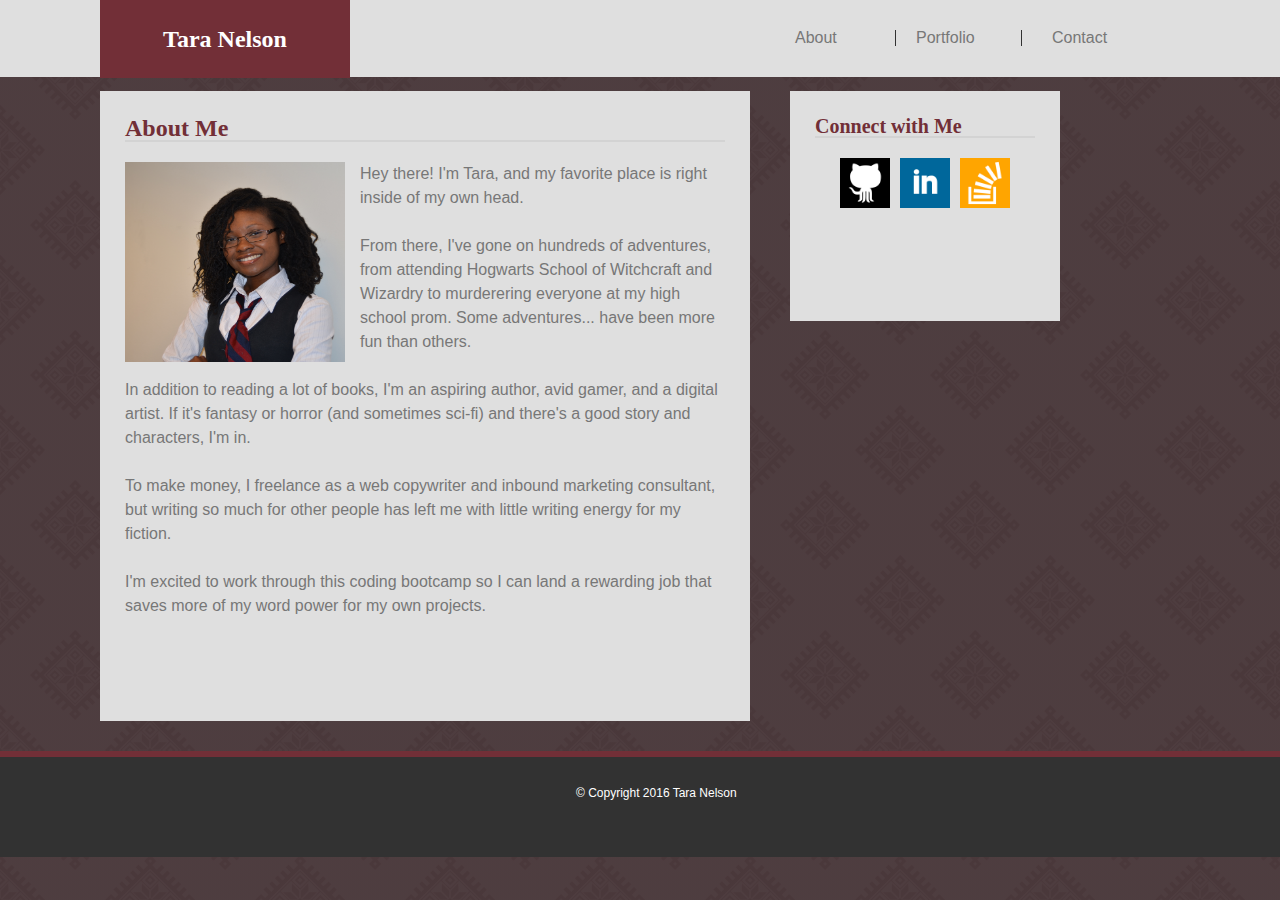
==== commit aea55749: "Changed side bar image .PNG to .png to see if GitHub link will show icons that way." ====
--- a/index.html
+++ b/index.html
@@ -60,11 +60,11 @@
             <h3>Connect with Me</h3>
             <div id="side-content-line"></div>
             <div id="icon-align">
-                <a href="https://github.com/Saluki-scribe" target="_blank"><img src="assets/images/icon_github.PNG" class="icon-item" height ="50" width="50"/></a
+                <a href="https://github.com/Saluki-scribe" target="_blank"><img src="assets/images/icon_github.png" class="icon-item" height ="50" width="50"/></a
                     >
-                <a href="https://www.linkedin.com/in/tarabnelson/" target="_blank"><img src="assets/images/icon_linkedin.PNG" class="icon-item" height ="50" width="50"/></a>
+                <a href="https://www.linkedin.com/in/tarabnelson/" target="_blank"><img src="assets/images/icon_linkedin.png" class="icon-item" height ="50" width="50"/></a>
                 
-                <a href="https://stackoverflow.com/users/8150349/tara-nelson?tab=profile" target="_blank"><img src="assets/images/icon_stackoverflow.PNG" class="icon-item" height ="50" width="50"/></a>
+                <a href="https://stackoverflow.com/users/8150349/tara-nelson?tab=profile" target="_blank"><img src="assets/images/icon_stackoverflow.png" class="icon-item" height ="50" width="50"/></a>
             </div>
             </div>
         </div>
